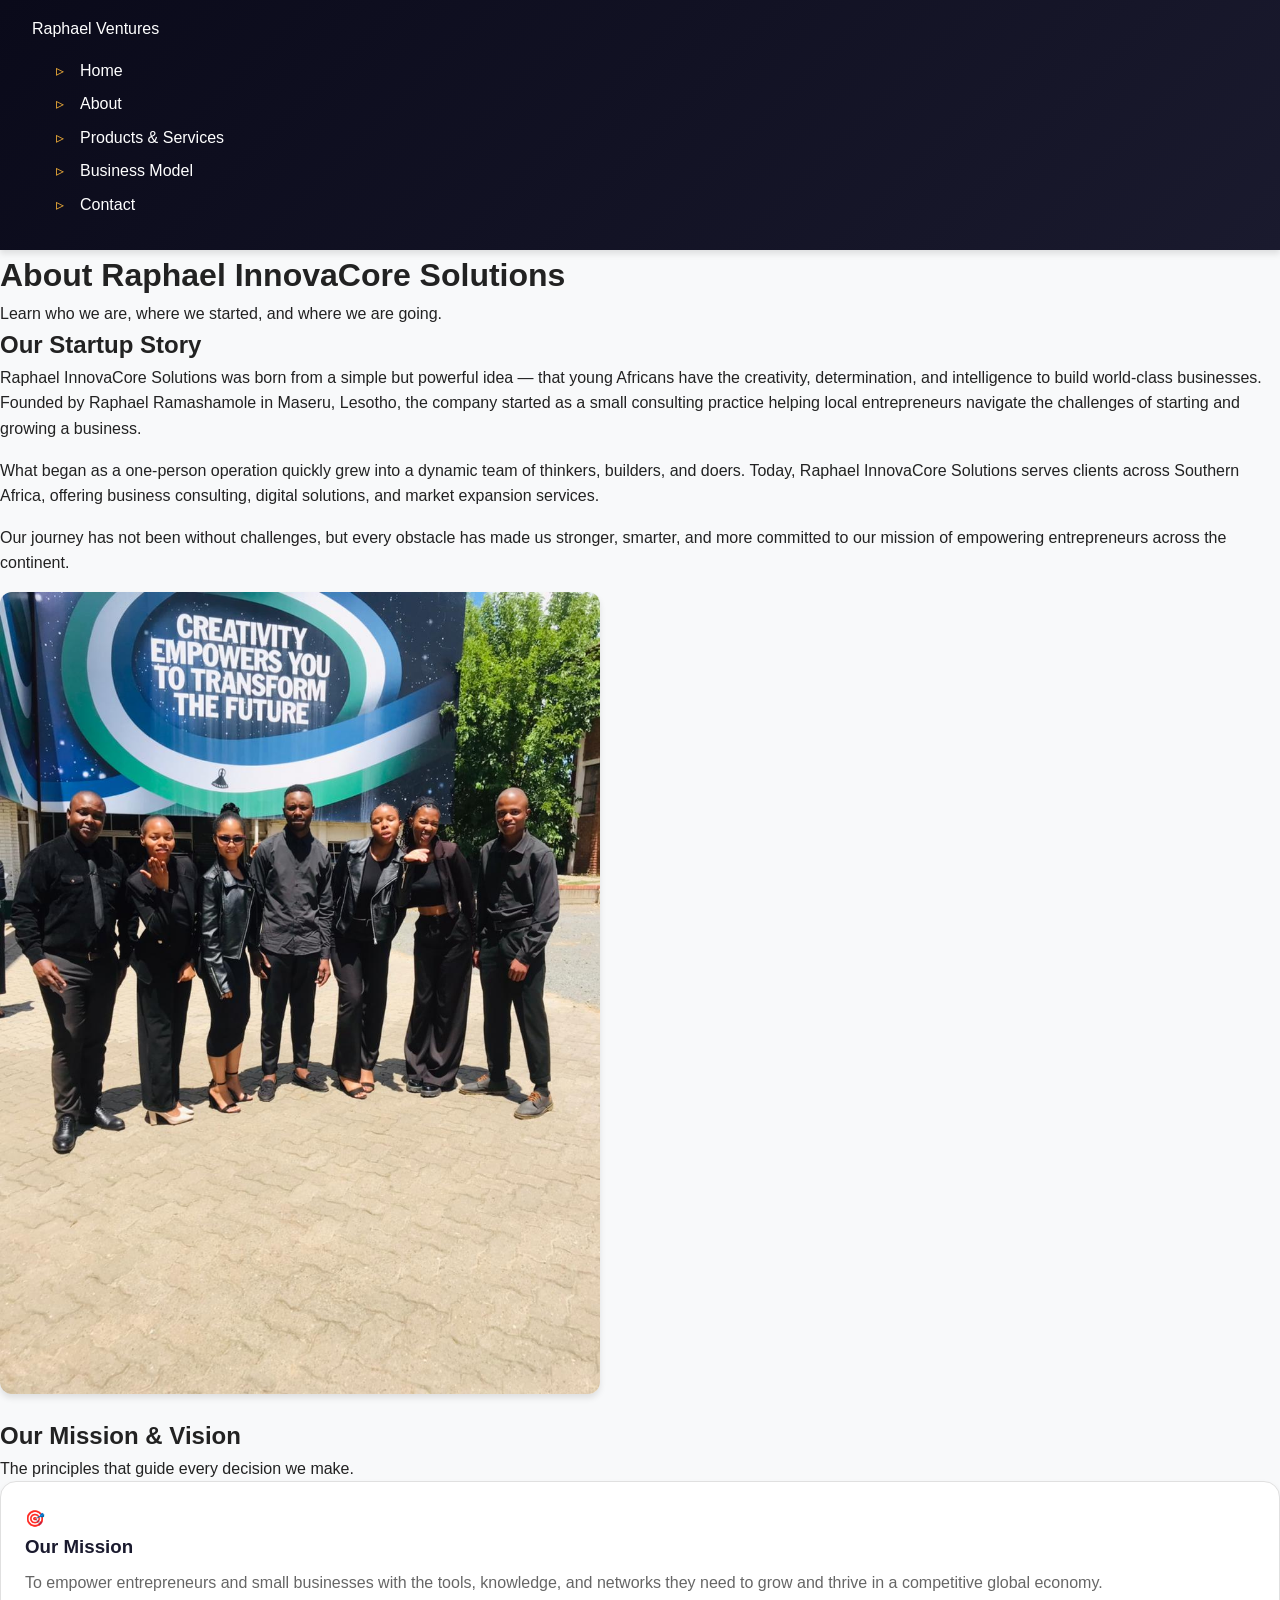
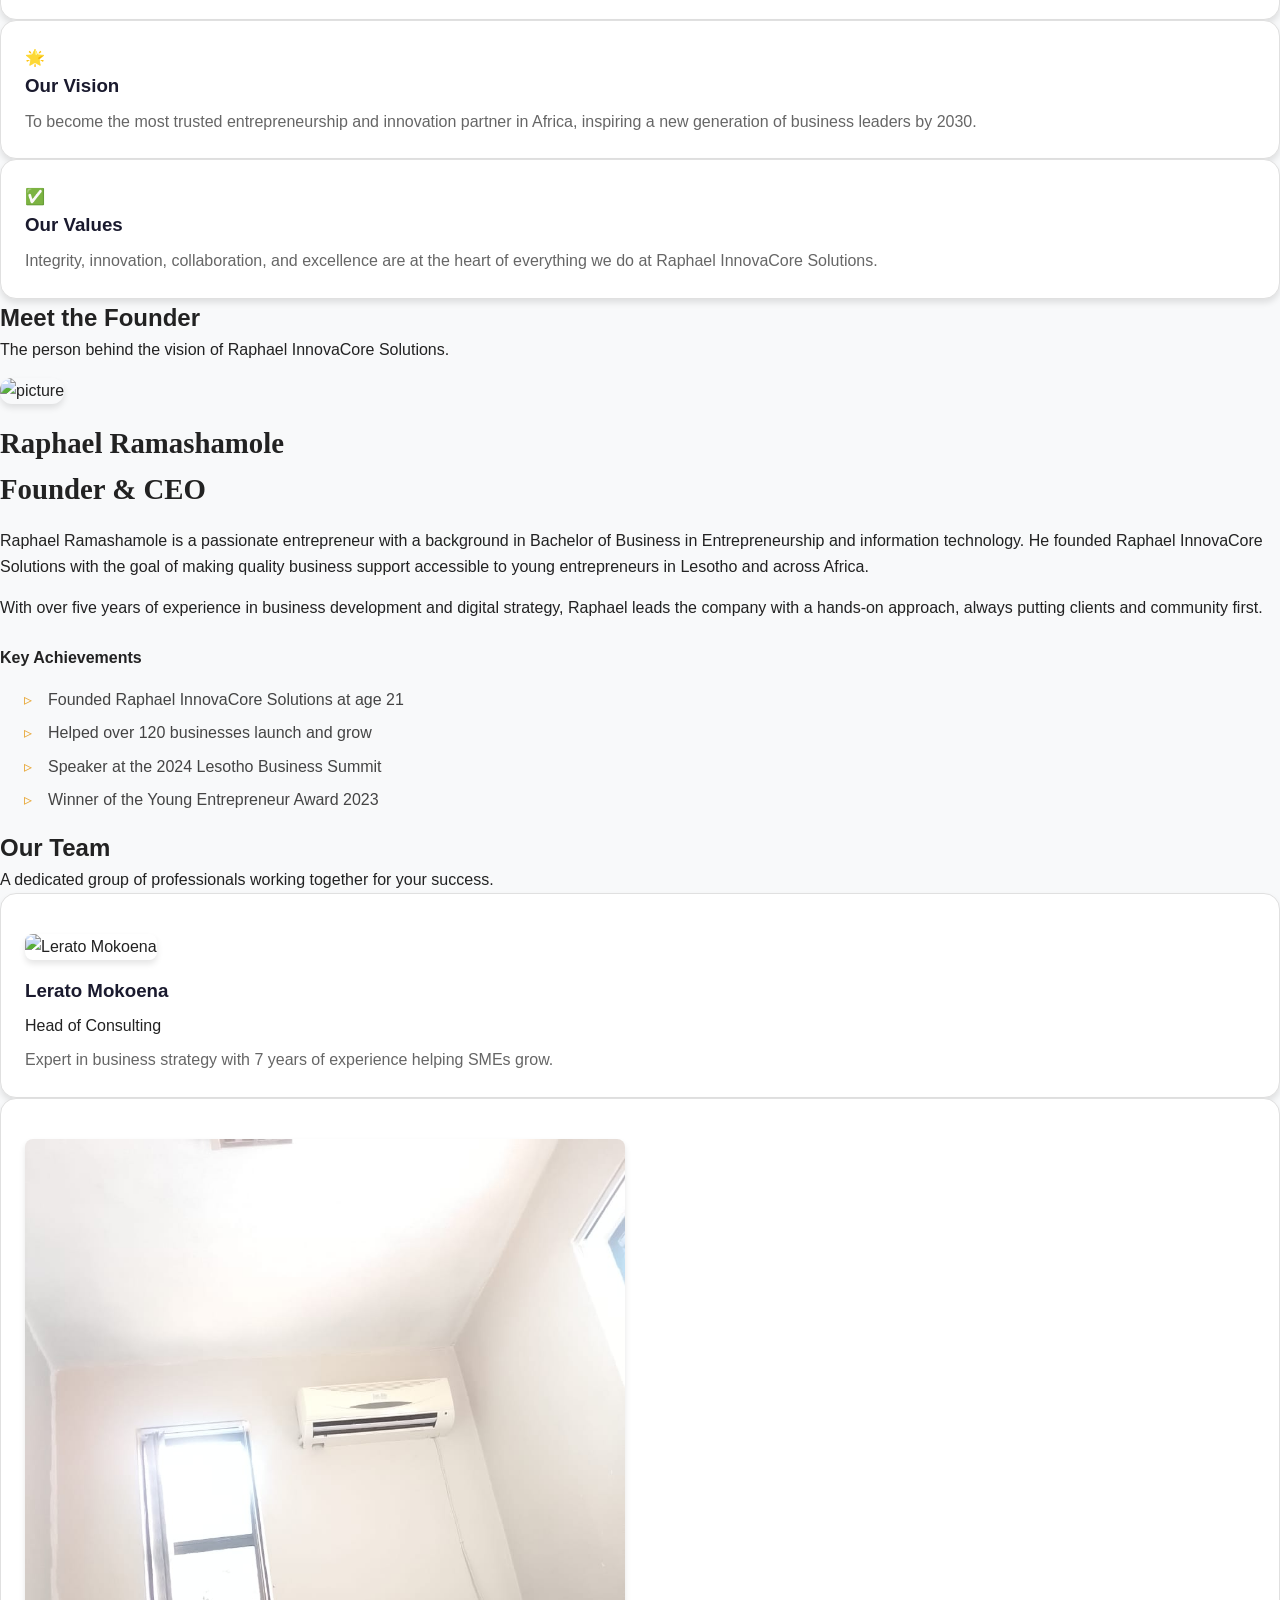
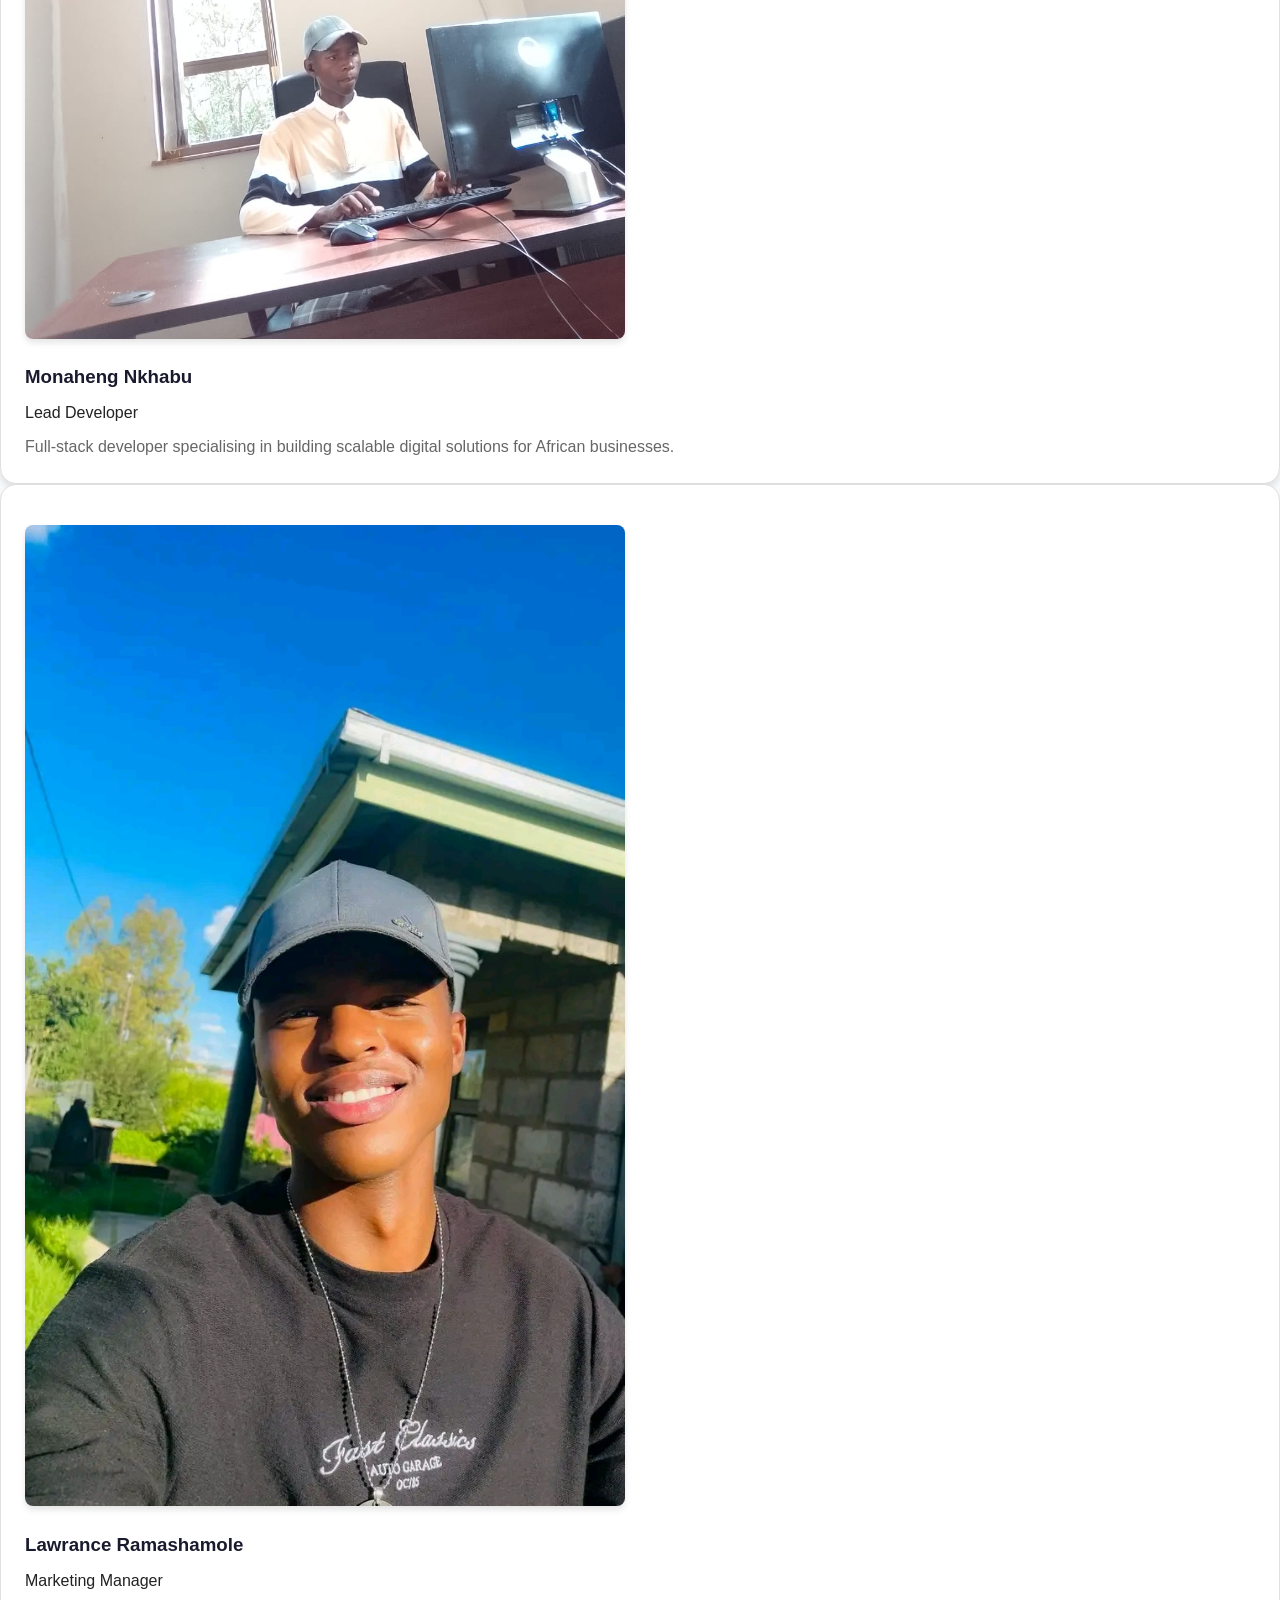
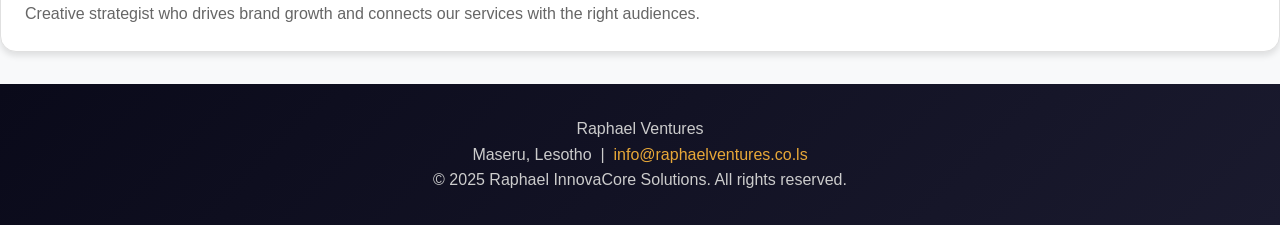
==== about.html @ e652eeef "Add files via upload" ====
<!DOCTYPE html>
<html lang="en">
<head>
  <meta charset="UTF-8" />
  <meta name="viewport" content="width=device-width, initial-scale=1.0" />
  <title>Raphael InnovaCore Solutions | About</title>
  <link rel="stylesheet" href="style.css" />
</head>
<body>

  <!-- ==================== NAVIGATION ==================== -->
  <nav>
    <a href="index.html" class="nav-logo">Raphael <span>Ventures</span></a>
    <ul class="nav-links">
      <li><a href="index.html">Home</a></li>
      <li><a href="about.html" class="active">About</a></li>
      <li><a href="products.html">Products &amp; Services</a></li>
      <li><a href="business-model.html">Business Model</a></li>
      <li><a href="contact.html">Contact</a></li>
    </ul>
  </nav>

  <!-- ==================== PAGE BANNER ==================== -->
  <div class="page-banner">
    <h1>About <span>Raphael InnovaCore Solutions</span></h1>
    <p>Learn who we are, where we started, and where we are going.</p>
  </div>

  <!-- ==================== OUR STORY ==================== -->
  <section>
    <div class="two-col">
      <div>
        <h2 class="section-title">Our <span>Startup Story</span></h2>
        <p style="color: var(--gray); margin-bottom: 16px;">
          Raphael InnovaCore Solutions was born from a simple but powerful idea — that young
          Africans have the creativity, determination, and intelligence to build
          world-class businesses. Founded by Raphael Ramashamole in Maseru, Lesotho, the company
          started as a small consulting practice helping local entrepreneurs navigate
          the challenges of starting and growing a business.
        </p>
        <p style="color: var(--gray); margin-bottom: 16px;">
          What began as a one-person operation quickly grew into a dynamic team of
          thinkers, builders, and doers. Today, Raphael InnovaCore Solutions serves clients
          across Southern Africa, offering business consulting, digital solutions,
          and market expansion services.
        </p>
        <p style="color: var(--gray);">
          Our journey has not been without challenges, but every obstacle has made
          us stronger, smarter, and more committed to our mission of empowering
          entrepreneurs across the continent.
        </p>
      </div>
      <div>
        <img
          src="group.jpg" alt="group"
        />
      </div>
    </div>
  </section>

  <!-- ==================== MISSION & VISION ==================== -->
  <section class="bg-white">
    <h2 class="section-title">Our Mission <span>&amp; Vision</span></h2>
    <p class="section-subtitle">The principles that guide every decision we make.</p>
    <div class="cards-grid">

      <div class="card">
        <div class="card-icon">&#127919;</div>
        <h3>Our Mission</h3>
        <p>To empower entrepreneurs and small businesses with the tools, knowledge, and networks they need to grow and thrive in a competitive global economy.</p>
      </div>

      <div class="card">
        <div class="card-icon">&#127775;</div>
        <h3>Our Vision</h3>
        <p>To become the most trusted entrepreneurship and innovation partner in Africa, inspiring a new generation of business leaders by 2030.</p>
      </div>

      <div class="card">
        <div class="card-icon">&#9989;</div>
        <h3>Our Values</h3>
        <p>Integrity, innovation, collaboration, and excellence are at the heart of everything we do at Raphael InnovaCore Solutions.</p>
      </div>

    </div>
  </section>

  <!-- ==================== MEET THE FOUNDER ==================== -->
  <section>
    <h2 class="section-title">Meet the <span>Founder</span></h2>
    <p class="section-subtitle">The person behind the vision of Raphael InnovaCore Solutions.</p>
    <div class="two-col">
      <div>
        <img
          src="picture.png" alt="picture"
        />
      </div>
      <div>
        <h3 style="font-family:'Playfair Display',serif; font-size:1.8rem; margin-bottom:16px;">
          Raphael Ramashamole<br /><span style="color:var(--accent);">Founder &amp; CEO</span>
        </h3>
        <p style="color:var(--gray); margin-bottom:16px;">
          Raphael Ramashamole is a passionate entrepreneur with a background in Bachelor of Business in Entrepreneurship
          and information technology. He founded Raphael InnovaCore Solutions with
          the goal of making quality business support accessible to young
          entrepreneurs in Lesotho and across Africa.
        </p>
        <p style="color:var(--gray); margin-bottom:24px;">
          With over five years of experience in business development and digital
          strategy, Raphael leads the company with a hands-on approach, always
          putting clients and community first.
        </p>

        <h4 style="margin-bottom:12px;">Key Achievements</h4>
        <ul class="styled-list">
          <li>Founded Raphael InnovaCore Solutions at age 21</li>
          <li>Helped over 120 businesses launch and grow</li>
          <li>Speaker at the 2024 Lesotho Business Summit</li>
          <li>Winner of the Young Entrepreneur Award 2023</li>
        </ul>
      </div>
    </div>
  </section>

  <!-- ==================== OUR TEAM ==================== -->
  <section class="bg-white">
    <h2 class="section-title">Our <span>Team</span></h2>
    <p class="section-subtitle">A dedicated group of professionals working together for your success.</p>
    <div class="cards-grid">

      <div class="card">
        <img
          src="https://images.unsplash.com/photo-1573496359142-b8d87734a5a2?w=300&auto=format&fit=crop"
          alt="Lerato Mokoena"
          style="width:100%; border-radius:8px; margin-bottom:16px;"
        />
        <h3>Lerato Mokoena</h3>
        <p style="color:var(--accent); margin-bottom:8px;">Head of Consulting</p>
        <p>Expert in business strategy with 7 years of experience helping SMEs grow.</p>
      </div>

      <div class="card">
        <img
          src="image.jpg"
          alt="image"
          style="width:100%; border-radius:8px; margin-bottom:16px;"
        />
        <h3>Monaheng Nkhabu</h3>
        <p style="color:var(--accent); margin-bottom:8px;">Lead Developer</p>
        <p>Full-stack developer specialising in building scalable digital solutions for African businesses.</p>
      </div>

      <div class="card">
        <img
          src="photo.jpg" alt="photo"
          style="width:100%; border-radius:8px; margin-bottom:16px;"
        />
        <h3>Lawrance Ramashamole</h3>
        <p style="color:var(--accent); margin-bottom:8px;">Marketing Manager</p>
        <p>Creative strategist who drives brand growth and connects our services with the right audiences.</p>
      </div>

    </div>
  </section>

  <!-- ==================== FOOTER ==================== -->
  <footer>
    <p class="footer-logo">Raphael <span>Ventures</span></p>
    <p>Maseru, Lesotho &nbsp;|&nbsp; <a href="mailto:info@raphaelventures.co.ls">info@raphaelventures.co.ls</a></p>
    <p>&copy; 2025 Raphael InnovaCore Solutions. All rights reserved.</p>
  </footer>

</body>
</html>
---- style.css ----
/* ================================
   RAPHAEL VENTURES - Enhanced Stylesheet
   ================================ */

/* CSS Variables for easy theming */
:root {
    --primary-dark: #0a0a1a;
    --primary-navy: #1a1a2e;
    --primary-gold: #e8a838;
    --primary-gold-dark: #cf8f20;
    --text-dark: #222222;
    --text-light: #444444;
    --text-gray: #666666;
    --bg-light: #f8f9fa;
    --bg-white: #ffffff;
    --border-light: #e0e0e0;
    --shadow-sm: 0 2px 4px rgba(0,0,0,0.1);
    --shadow-md: 0 4px 6px rgba(0,0,0,0.1);
    --shadow-lg: 0 10px 15px rgba(0,0,0,0.1);
    --transition: all 0.3s ease;
}

* {
    margin: 0;
    padding: 0;
    box-sizing: border-box;
}

/* Set font and background for the whole page */
body {
    font-family: 'Segoe UI', Tahoma, Geneva, Verdana, sans-serif;
    background-color: var(--bg-light);
    color: var(--text-dark);
    line-height: 1.6;
}

/* ---- TOP NAVIGATION BAR (Enhanced) ---- */
nav {
    background: linear-gradient(135deg, var(--primary-dark) 0%, var(--primary-navy) 100%);
    padding: 1rem 2rem;
    position: sticky;
    top: 0;
    z-index: 1000;
    box-shadow: var(--shadow-md);
}

nav a {
    color: #ffffff;
    text-decoration: none;
    margin-right: 1.5rem;
    font-size: 1rem;
    font-weight: 500;
    transition: var(--transition);
    position: relative;
    padding-bottom: 4px;
}

nav a::after {
    content: '';
    position: absolute;
    bottom: 0;
    left: 0;
    width: 0;
    height: 2px;
    background-color: var(--primary-gold);
    transition: var(--transition);
}

nav a:hover::after {
    width: 100%;
}

nav a:hover {
    color: var(--primary-gold);
}

/* Mobile Navigation */
@media (max-width: 768px) {
    nav {
        text-align: center;
        padding: 1rem;
    }
    
    nav a {
        display: inline-block;
        margin: 0.5rem 0.8rem;
        font-size: 0.9rem;
    }
}

/* ---- PAGE HEADER (Enhanced) ---- */
.header {
    background: linear-gradient(135deg, var(--primary-navy) 0%, var(--primary-dark) 100%);
    color: #ffffff;
    padding: 4rem 2rem;
    text-align: center;
    position: relative;
    overflow: hidden;
}

.header::before {
    content: '';
    position: absolute;
    top: -50%;
    right: -50%;
    width: 200%;
    height: 200%;
    background: radial-gradient(circle, rgba(232,168,56,0.1) 0%, transparent 70%);
    animation: pulse 10s ease-in-out infinite;
}

@keyframes pulse {
    0%, 100% { transform: scale(1); opacity: 0.5; }
    50% { transform: scale(1.1); opacity: 0.8; }
}

.header h1 {
    font-size: 3rem;
    margin-bottom: 1rem;
    position: relative;
    z-index: 1;
    animation: fadeInUp 0.8s ease;
}

.header p {
    font-size: 1.2rem;
    color: #e0e0e0;
    position: relative;
    z-index: 1;
    animation: fadeInUp 0.8s ease 0.2s forwards;
    opacity: 0;
    animation-fill-mode: forwards;
}

@keyframes fadeInUp {
    from {
        opacity: 0;
        transform: translateY(30px);
    }
    to {
        opacity: 1;
        transform: translateY(0);
    }
}

/* ---- MAIN CONTENT AREA (Enhanced) ---- */
.content {
    max-width: 1200px;
    margin: 2rem auto;
    padding: 2rem;
    background-color: var(--bg-white);
    border-radius: 1rem;
    box-shadow: var(--shadow-lg);
    animation: fadeIn 0.6s ease;
}

@keyframes fadeIn {
    from { opacity: 0; transform: translateY(20px); }
    to { opacity: 1; transform: translateY(0); }
}

.content h2 {
    color: var(--primary-navy);
    border-left: 4px solid var(--primary-gold);
    padding-left: 1rem;
    margin: 1.5rem 0 1rem 0;
    font-size: 1.8rem;
}

.content h2:first-of-type {
    margin-top: 0;
}

.content h3 {
    color: var(--primary-navy);
    margin: 1rem 0 0.5rem 0;
    font-size: 1.4rem;
}

.content p {
    font-size: 1rem;
    line-height: 1.8;
    color: var(--text-light);
    margin-bottom: 1rem;
}

/* ---- BUTTON STYLE (Enhanced) ---- */
a.button, button.button {
    background: linear-gradient(135deg, var(--primary-gold) 0%, var(--primary-gold-dark) 100%);
    color: var(--primary-navy);
    padding: 0.875rem 2rem;
    text-decoration: none;
    font-weight: bold;
    border-radius: 2rem;
    display: inline-block;
    margin-top: 1rem;
    transition: var(--transition);
    border: none;
    cursor: pointer;
    font-size: 1rem;
    box-shadow: var(--shadow-sm);
}

a.button:hover, button.button:hover {
    transform: translateY(-2px);
    box-shadow: var(--shadow-md);
    background: linear-gradient(135deg, var(--primary-gold-dark) 0%, var(--primary-gold) 100%);
}

/* ---- IMAGES (Enhanced) ---- */
img {
    width: 100%;
    max-width: 600px;
    border-radius: 0.75rem;
    margin: 1rem 0;
    box-shadow: var(--shadow-md);
    transition: var(--transition);
}

img:hover {
    transform: scale(1.02);
    box-shadow: var(--shadow-lg);
}

/* ---- LISTS (Enhanced) ---- */
ul, ol {
    padding-left: 1.5rem;
    color: var(--text-light);
    margin: 1rem 0;
}

ul li, ol li {
    margin: 0.5rem 0;
}

ul {
    list-style-type: none;
}

ul li {
    position: relative;
    padding-left: 1.5rem;
}

ul li::before {
    content: '▹';
    color: var(--primary-gold);
    position: absolute;
    left: 0;
}

ol {
    list-style-type: none;
    counter-reset: item;
}

ol li {
    counter-increment: item;
    position: relative;
    padding-left: 2rem;
}

ol li::before {
    content: counter(item) ".";
    color: var(--primary-gold);
    font-weight: bold;
    position: absolute;
    left: 0;
}

/* ---- TABLE (Enhanced) ---- */
table {
    width: 100%;
    border-collapse: collapse;
    margin: 1.5rem 0;
    border-radius: 0.75rem;
    overflow: hidden;
    box-shadow: var(--shadow-sm);
}

th {
    background: linear-gradient(135deg, var(--primary-navy) 0%, var(--primary-dark) 100%);
    color: #ffffff;
    padding: 1rem;
    text-align: left;
    font-weight: 600;
}

td {
    padding: 1rem;
    border-bottom: 1px solid var(--border-light);
    color: var(--text-light);
}

tr:hover {
    background-color: rgba(232, 168, 56, 0.05);
}

/* Responsive Table */
@media (max-width: 768px) {
    table {
        display: block;
        overflow-x: auto;
        white-space: nowrap;
    }
}

/* ---- FORM (Enhanced) ---- */
form {
    background-color: var(--bg-light);
    padding: 2rem;
    border-radius: 1rem;
    margin: 1.5rem 0;
}

form p {
    margin-bottom: 1rem;
}

form label {
    display: block;
    font-weight: 600;
    color: var(--primary-navy);
    margin-bottom: 0.5rem;
}

form input, form select, form textarea {
    width: 100%;
    padding: 0.75rem;
    border: 2px solid var(--border-light);
    border-radius: 0.5rem;
    font-size: 1rem;
    transition: var(--transition);
    font-family: inherit;
}

form input:focus, form select:focus, form textarea:focus {
    outline: none;
    border-color: var(--primary-gold);
    box-shadow: 0 0 0 3px rgba(232, 168, 56, 0.1);
}

form input[type="submit"] {
    background: linear-gradient(135deg, var(--primary-gold) 0%, var(--primary-gold-dark) 100%);
    color: var(--primary-navy);
    font-weight: bold;
    cursor: pointer;
    border: none;
    width: auto;
    padding: 0.875rem 2rem;
}

form input[type="submit"]:hover {
    transform: translateY(-2px);
    box-shadow: var(--shadow-md);
}

/* ---- VIDEO CONTAINER ---- */
.video-container {
    position: relative;
    padding-bottom: 56.25%;
    height: 0;
    overflow: hidden;
    border-radius: 0.75rem;
    margin: 1rem 0;
    box-shadow: var(--shadow-md);
}

.video-container iframe {
    position: absolute;
    top: 0;
    left: 0;
    width: 100%;
    height: 100%;
    border: none;
}

/* ---- CARDS (For services/features) ---- */
.card-container {
    display: grid;
    grid-template-columns: repeat(auto-fit, minmax(280px, 1fr));
    gap: 1.5rem;
    margin: 2rem 0;
}

.card {
    background: var(--bg-white);
    border-radius: 1rem;
    padding: 1.5rem;
    box-shadow: var(--shadow-md);
    transition: var(--transition);
    border: 1px solid var(--border-light);
}

.card:hover {
    transform: translateY(-5px);
    box-shadow: var(--shadow-lg);
    border-color: var(--primary-gold);
}

.card h3 {
    color: var(--primary-navy);
    margin-bottom: 0.5rem;
}

.card p {
    color: var(--text-gray);
    margin-bottom: 0;
}

/* ---- STATS SECTION ---- */
.stats {
    display: grid;
    grid-template-columns: repeat(auto-fit, minmax(200px, 1fr));
    gap: 1.5rem;
    margin: 2rem 0;
    text-align: center;
}

.stat-item {
    padding: 1.5rem;
    background: linear-gradient(135deg, var(--bg-light) 0%, #ffffff 100%);
    border-radius: 1rem;
    border: 1px solid var(--border-light);
}

.stat-number {
    font-size: 2.5rem;
    font-weight: bold;
    color: var(--primary-gold);
    display: block;
}

.stat-label {
    color: var(--text-gray);
    font-size: 0.9rem;
}

/* ---- FOOTER (Enhanced) ---- */
footer {
    background: linear-gradient(135deg, var(--primary-dark) 0%, var(--primary-navy) 100%);
    color: #cccccc;
    text-align: center;
    padding: 2rem;
    margin-top: 2rem;
}

footer a {
    color: var(--primary-gold);
    text-decoration: none;
    transition: var(--transition);
}

footer a:hover {
    text-decoration: underline;
}

/* ---- RESPONSIVE DESIGN ---- */
@media (max-width: 768px) {
    .header h1 {
        font-size: 2rem;
    }
    
    .header p {
        font-size: 1rem;
    }
    
    .content {
        margin: 1rem;
        padding: 1.5rem;
    }
    
    .content h2 {
        font-size: 1.5rem;
    }
    
    .card-container {
        grid-template-columns: 1fr;
    }
    
    .stats {
        grid-template-columns: repeat(2, 1fr);
    }
}

@media (max-width: 480px) {
    .stats {
        grid-template-columns: 1fr;
    }
    
    nav a {
        margin: 0.3rem 0.6rem;
        font-size: 0.8rem;
    }
    
    .content {
        padding: 1rem;
    }
}
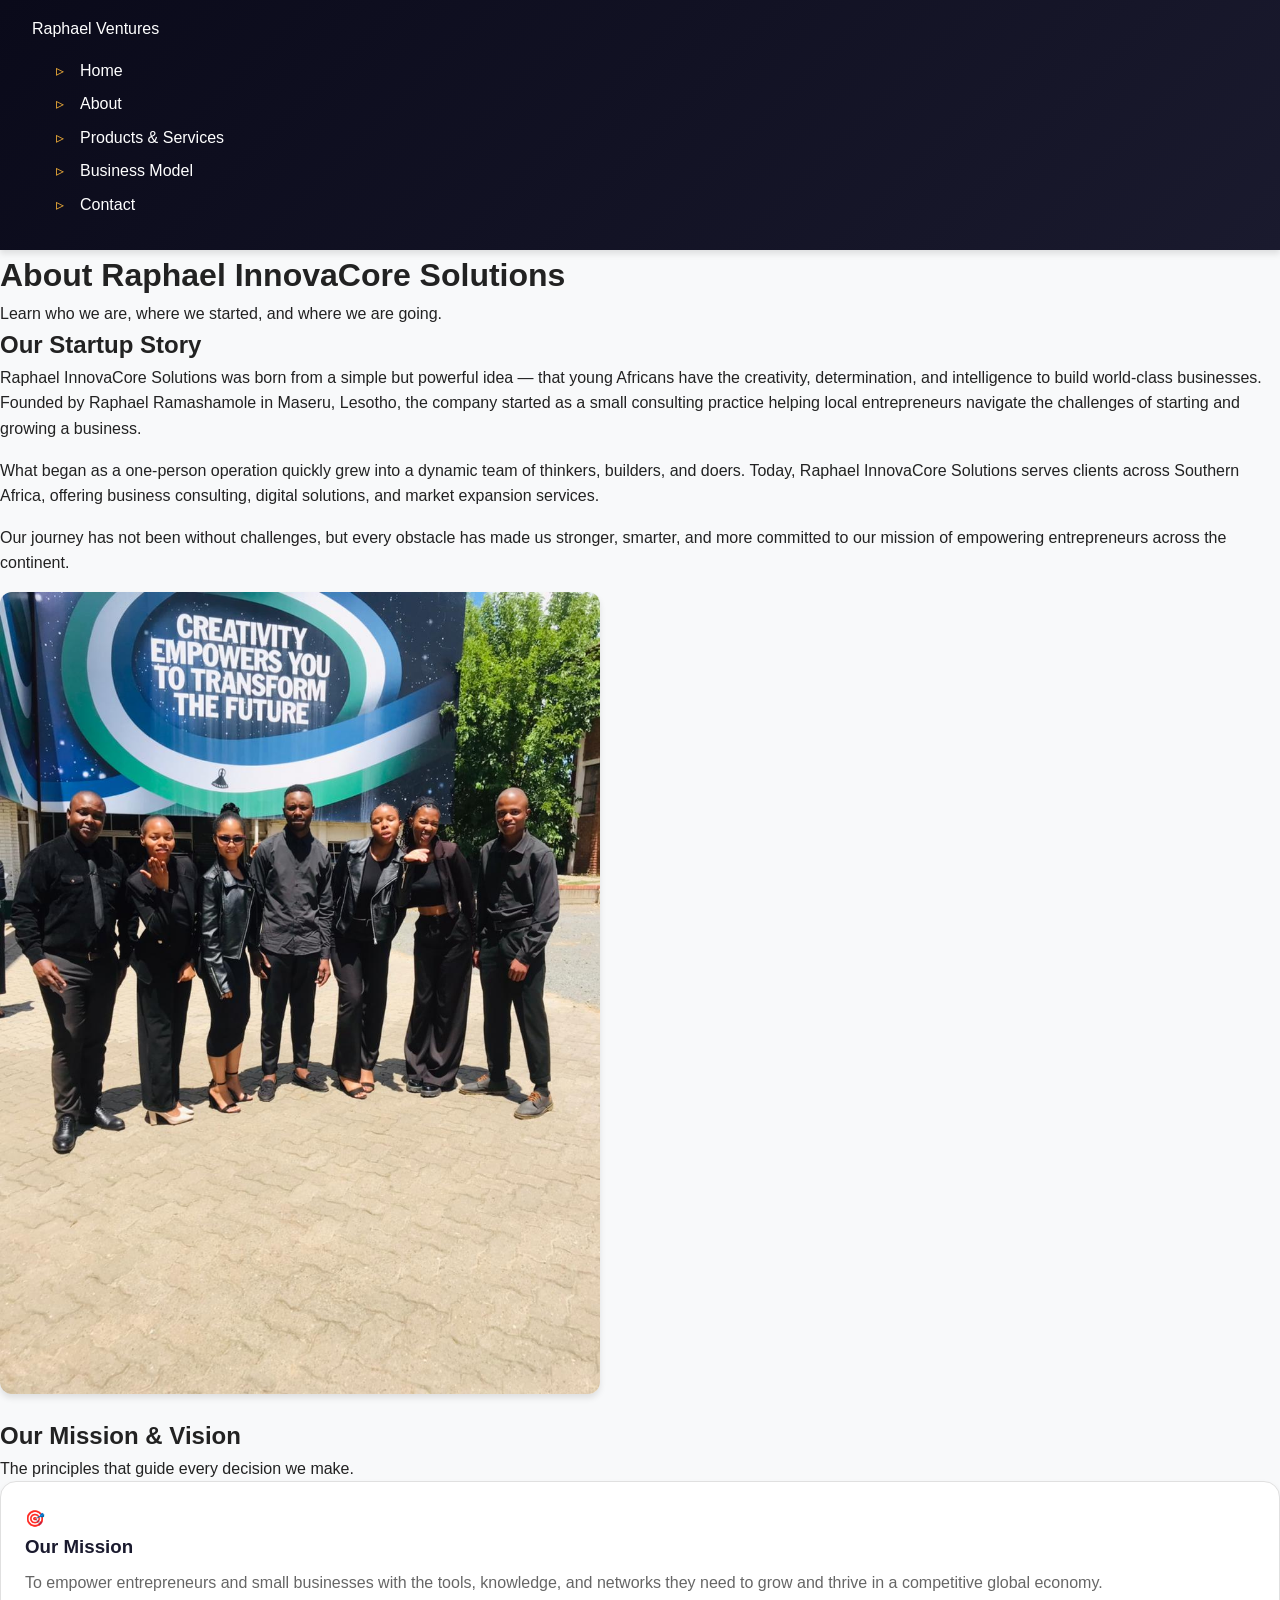
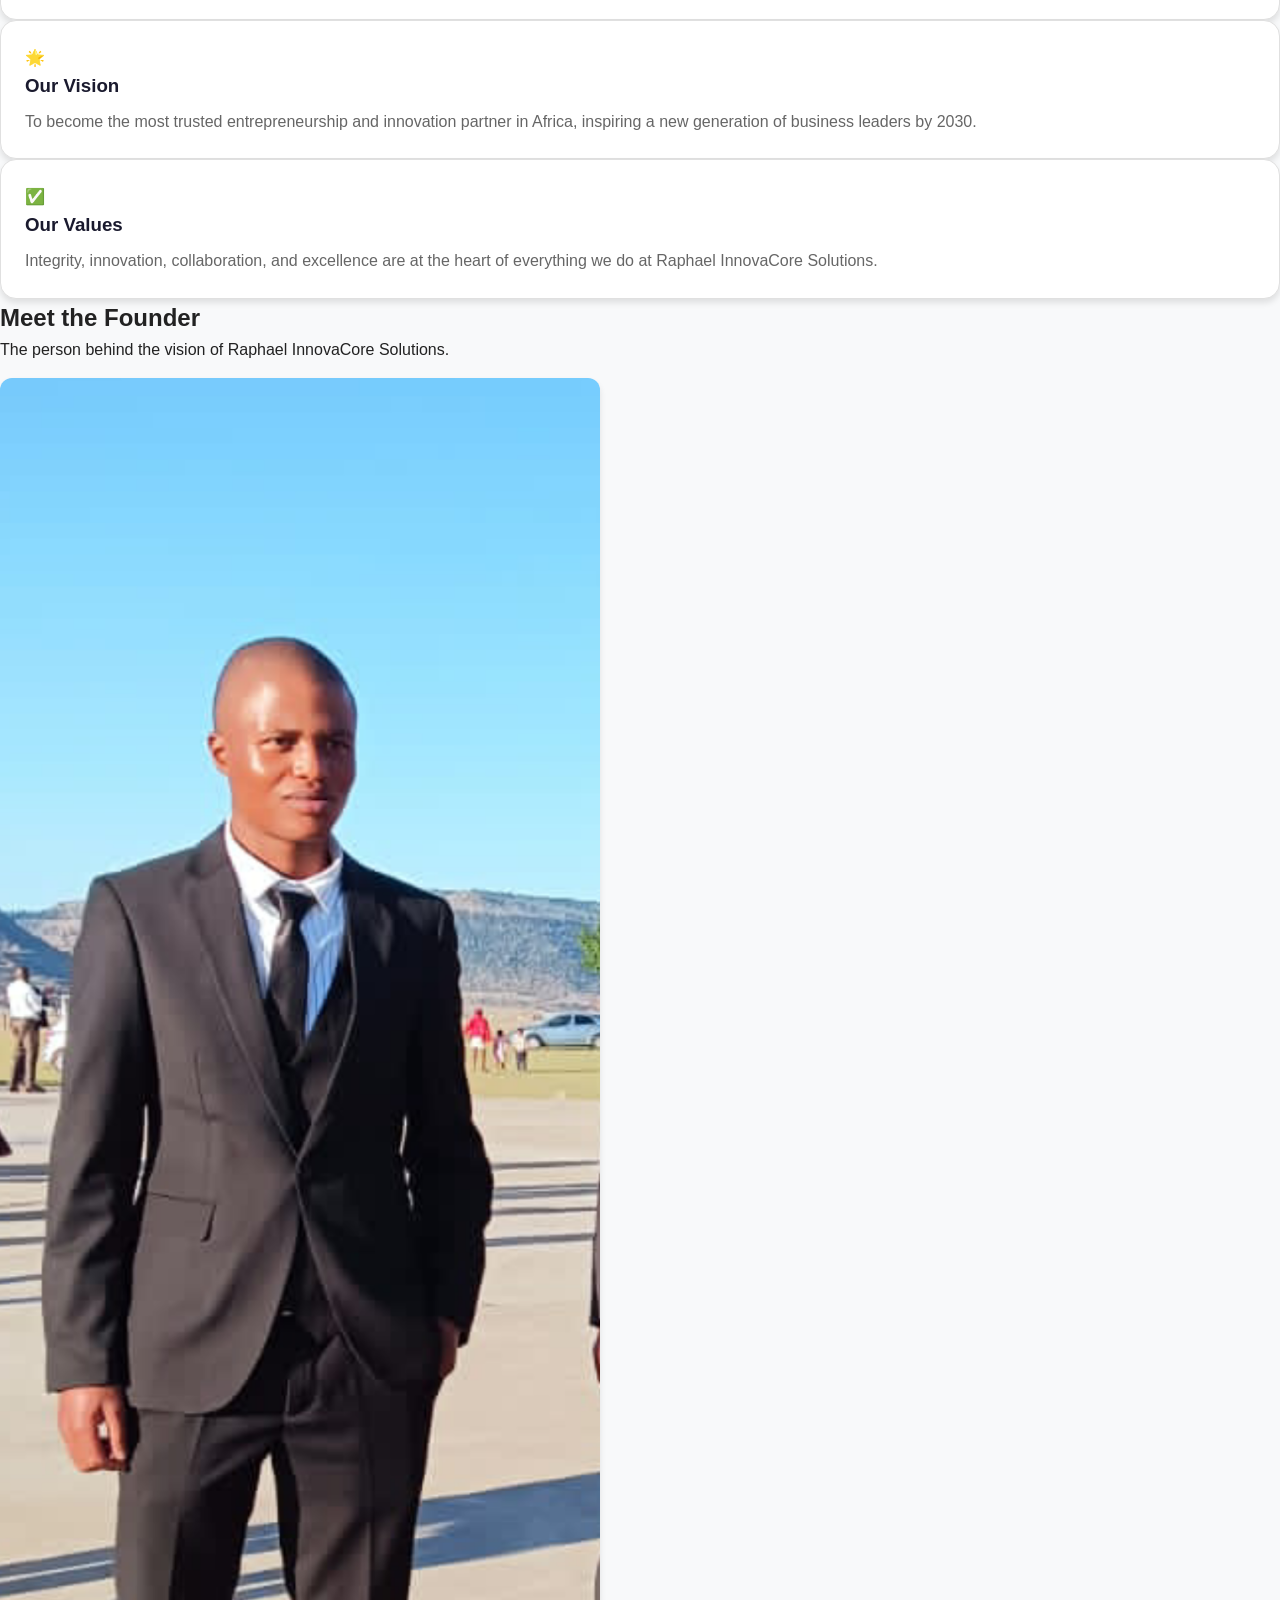
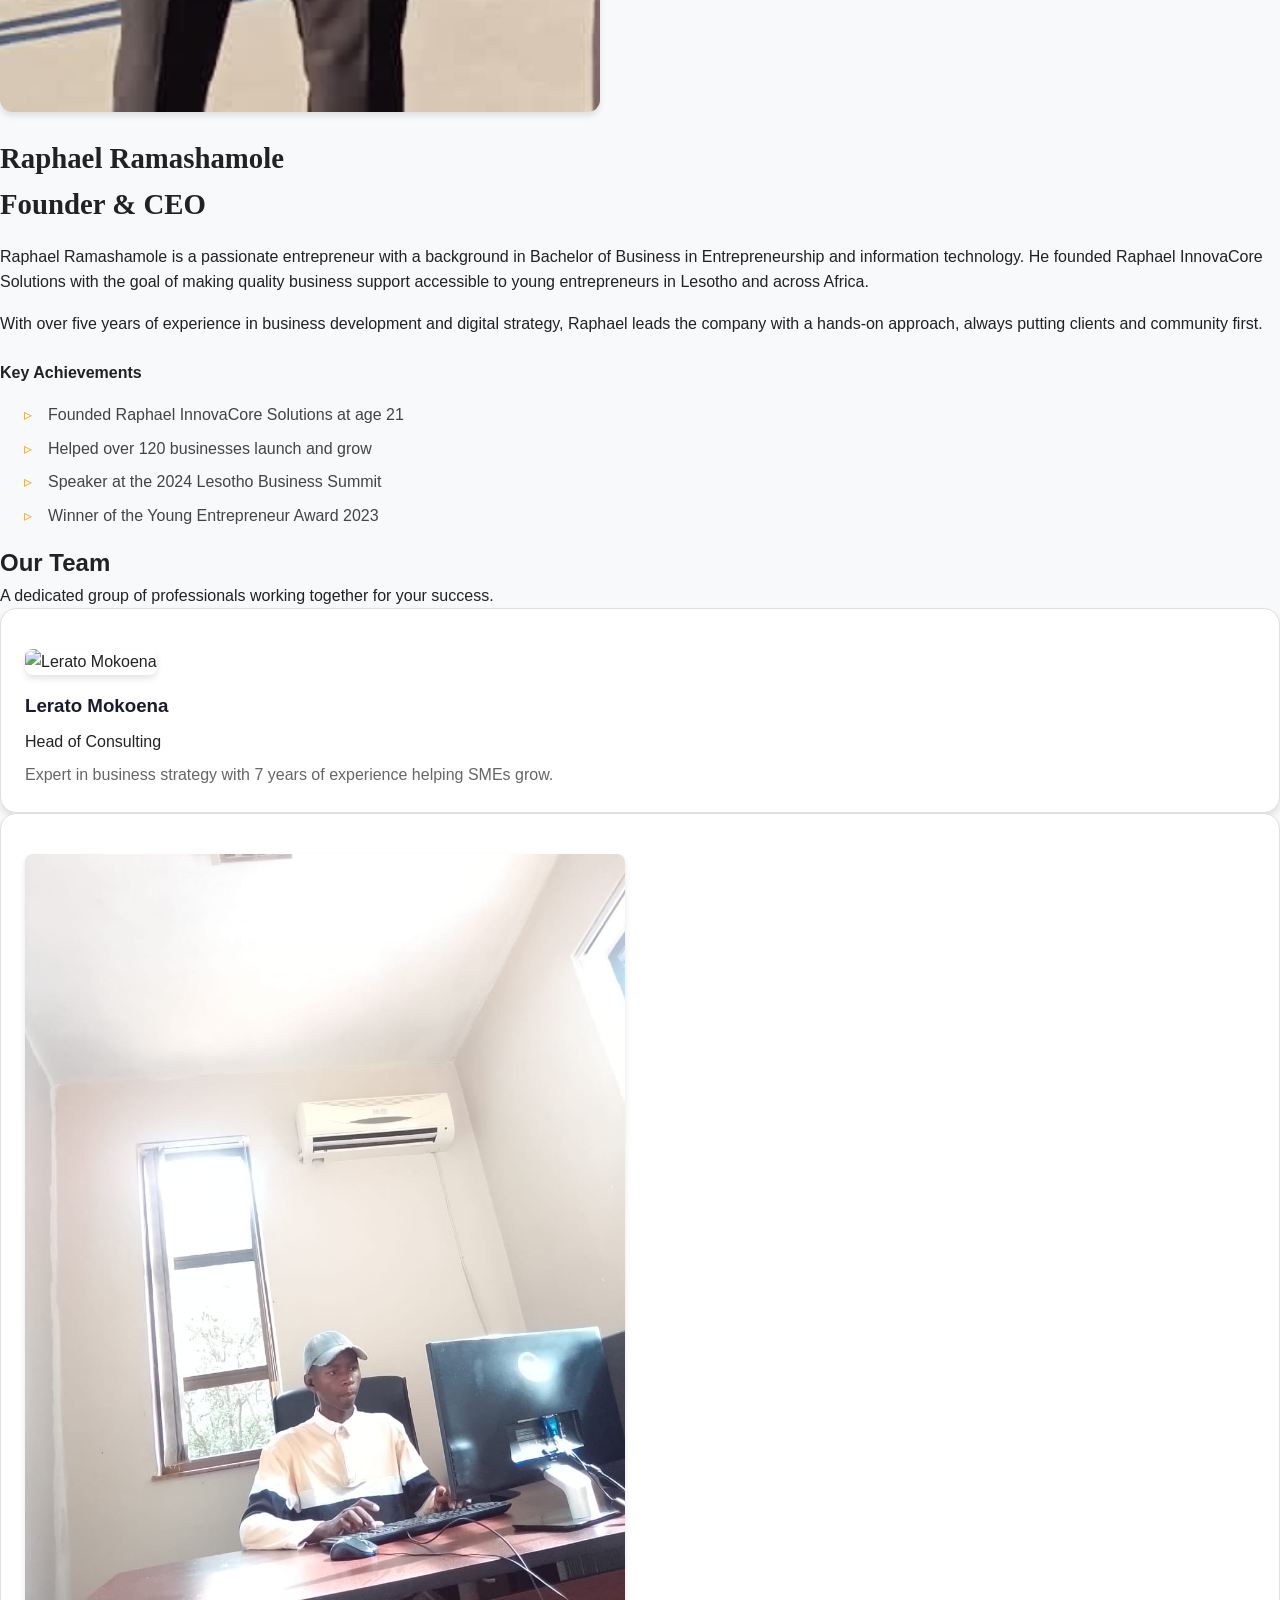
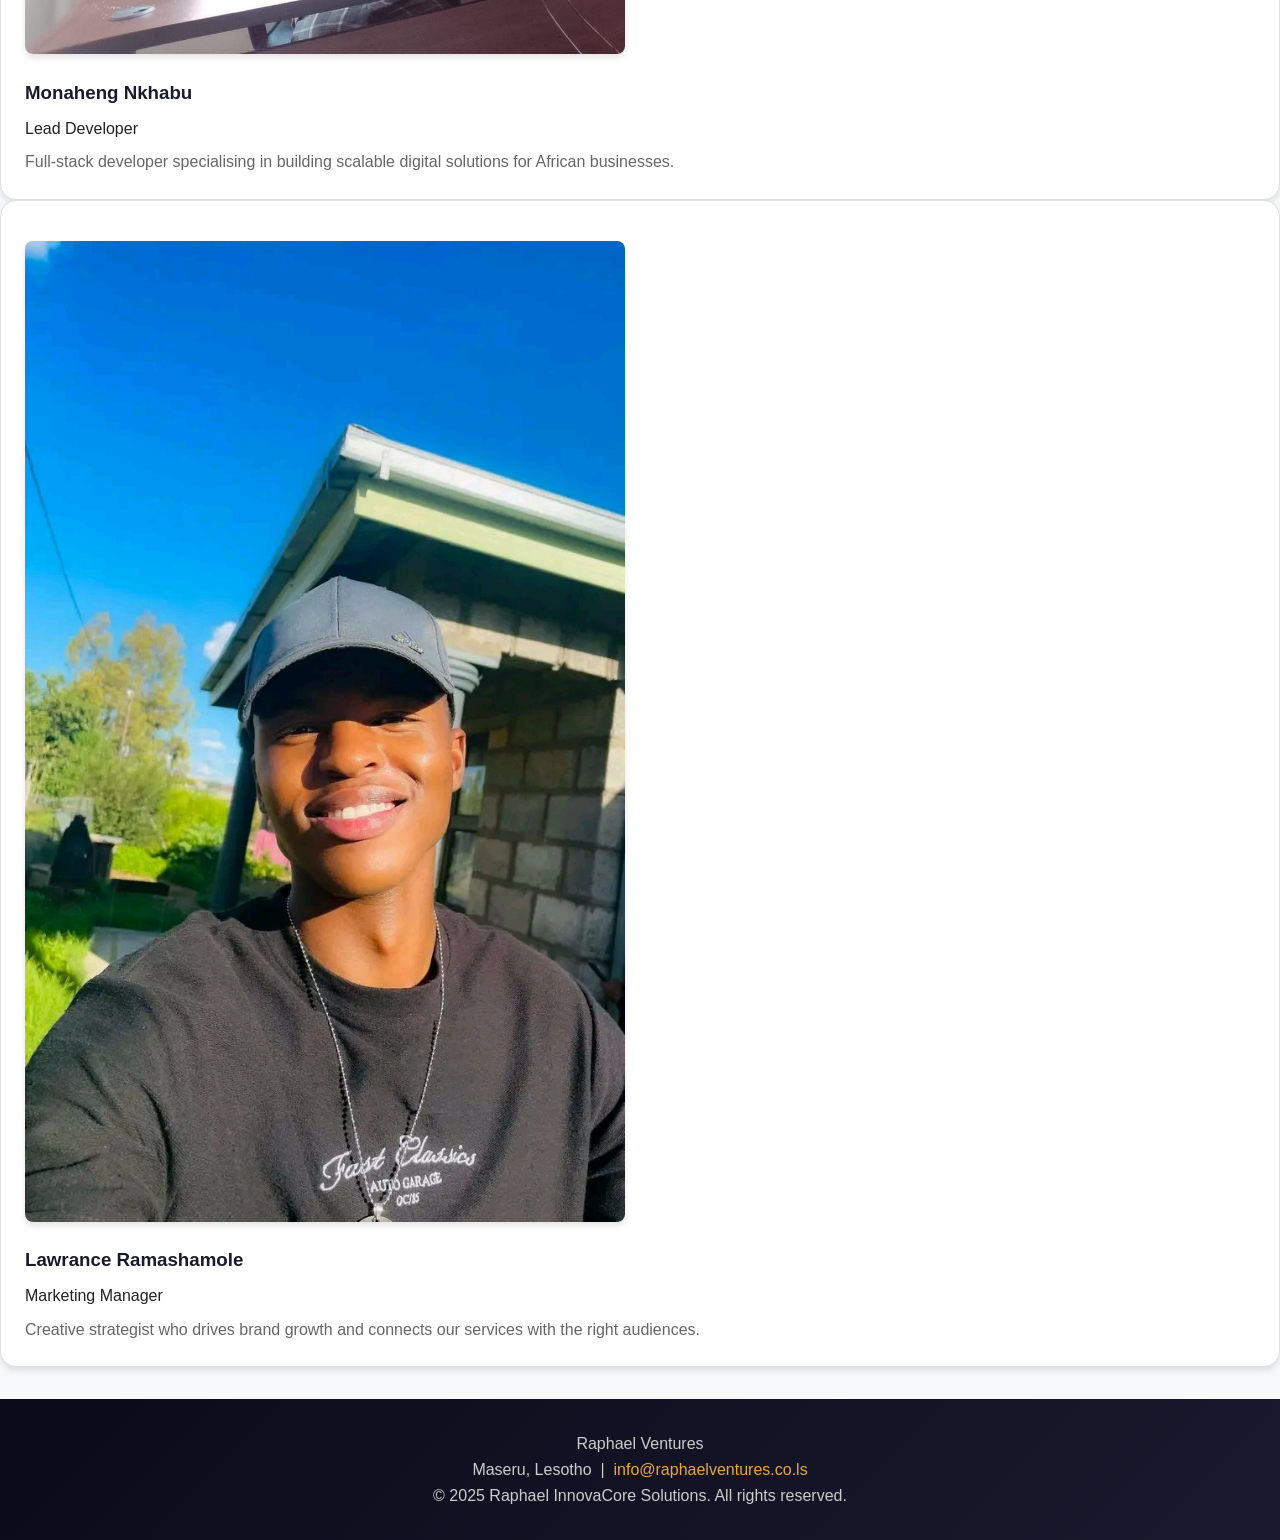
==== commit 65968a9a: "Update about.html" ====
--- a/about.html
+++ b/about.html
@@ -92,7 +92,7 @@
     <div class="two-col">
       <div>
         <img
-          src="picture.png" alt="picture"
+          src="Picture.png" alt="picture"
         />
       </div>
       <div>
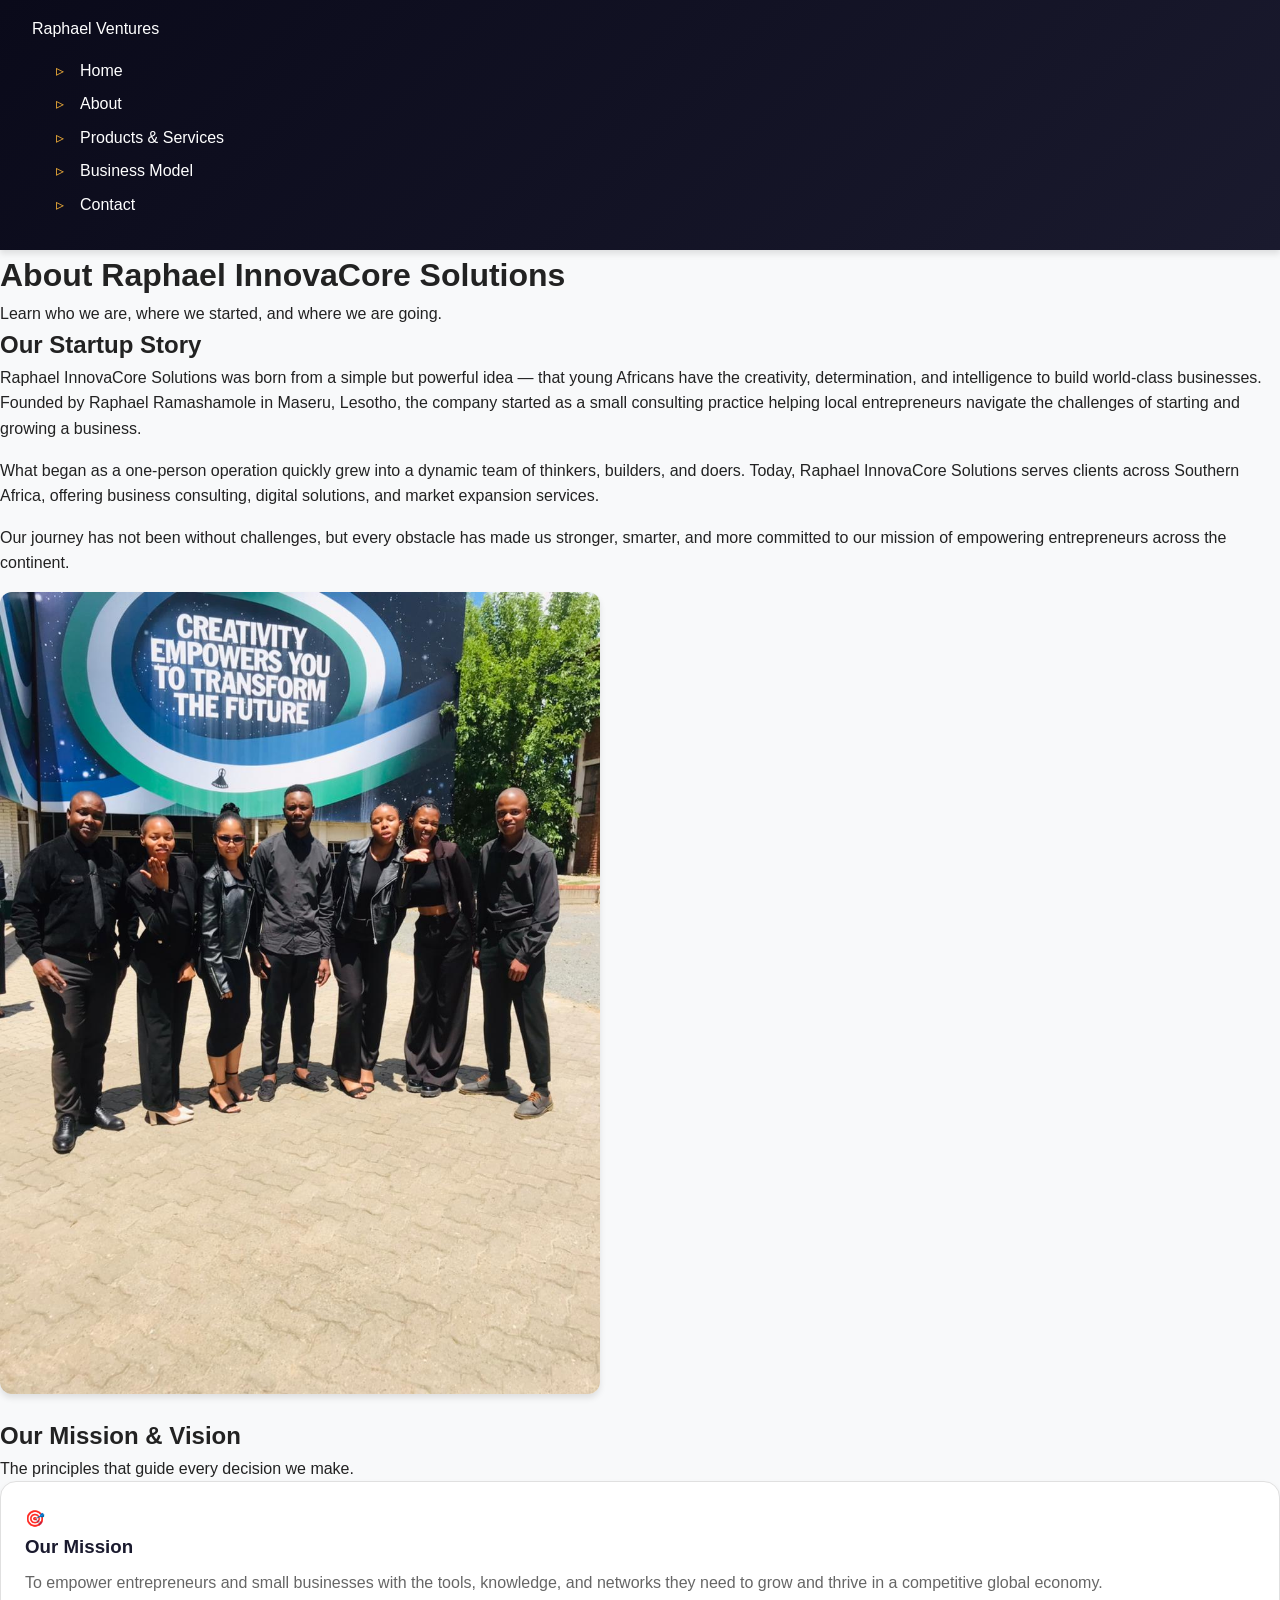
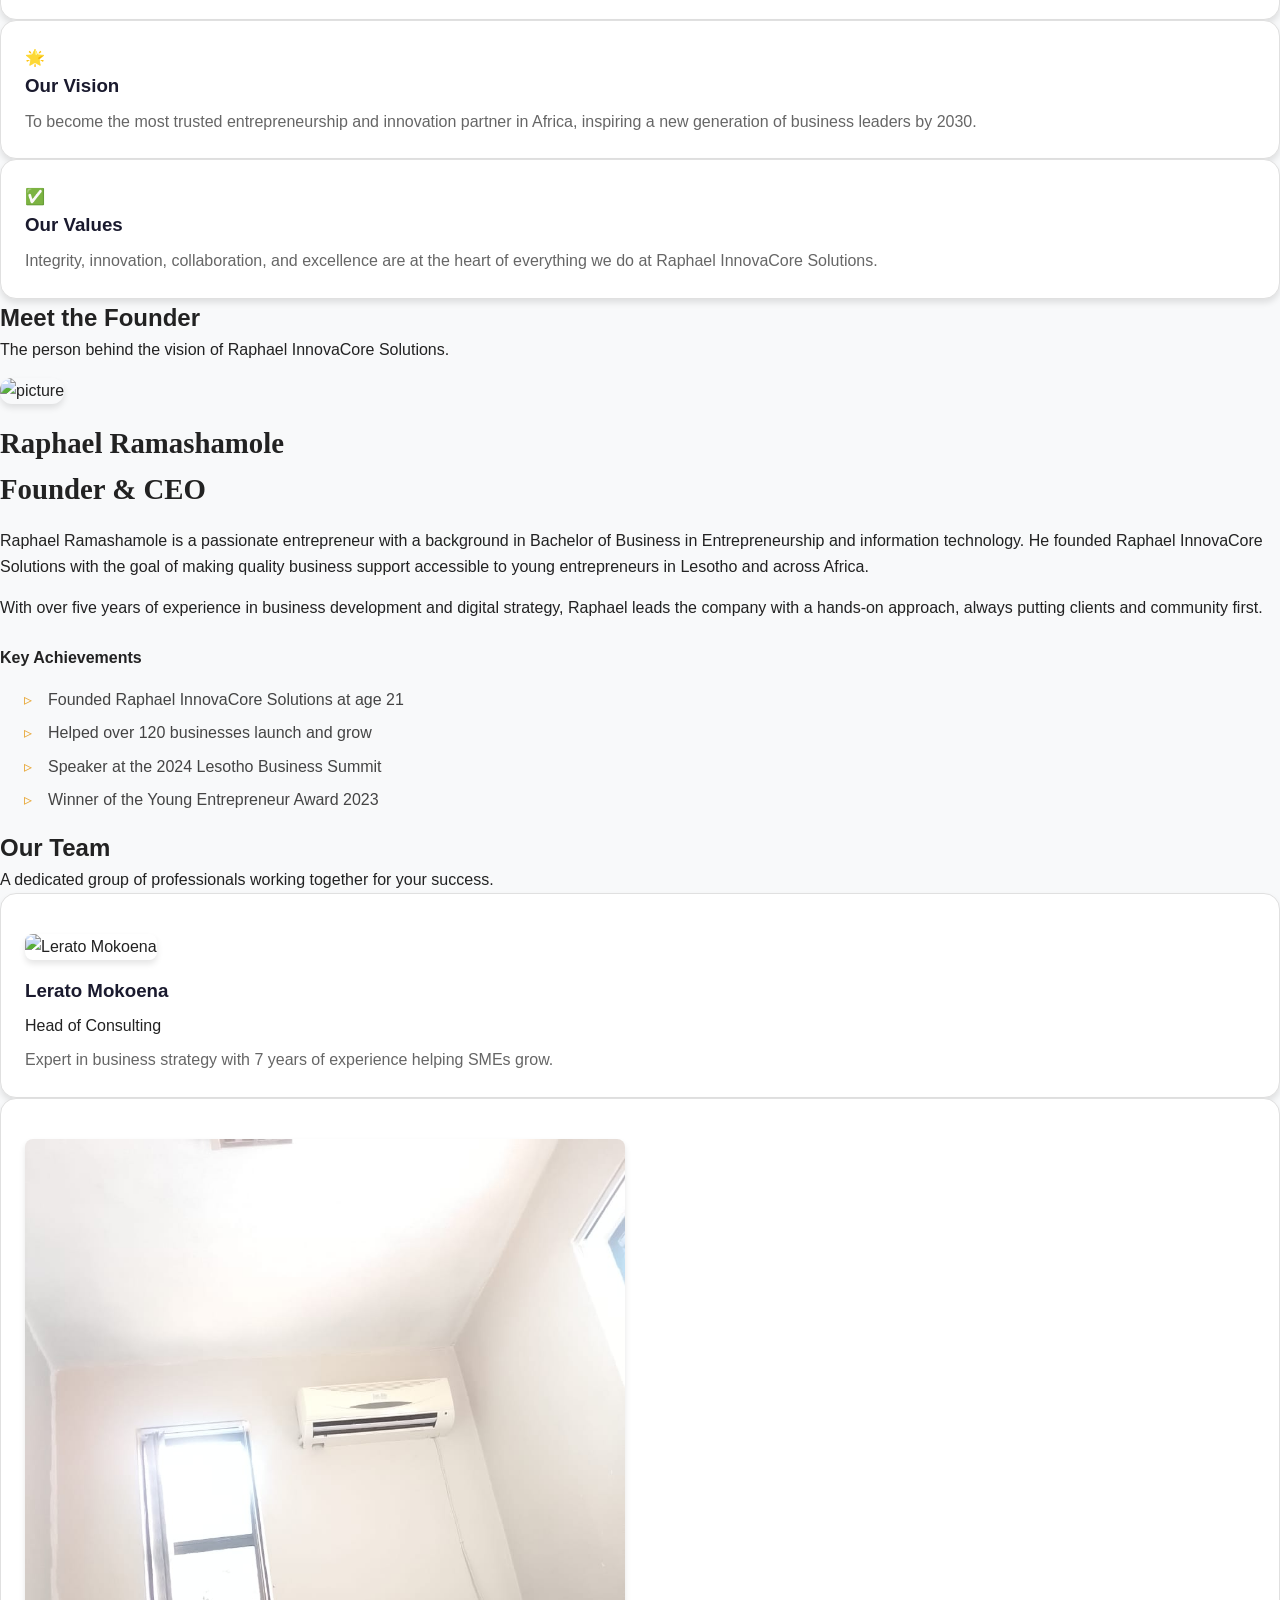
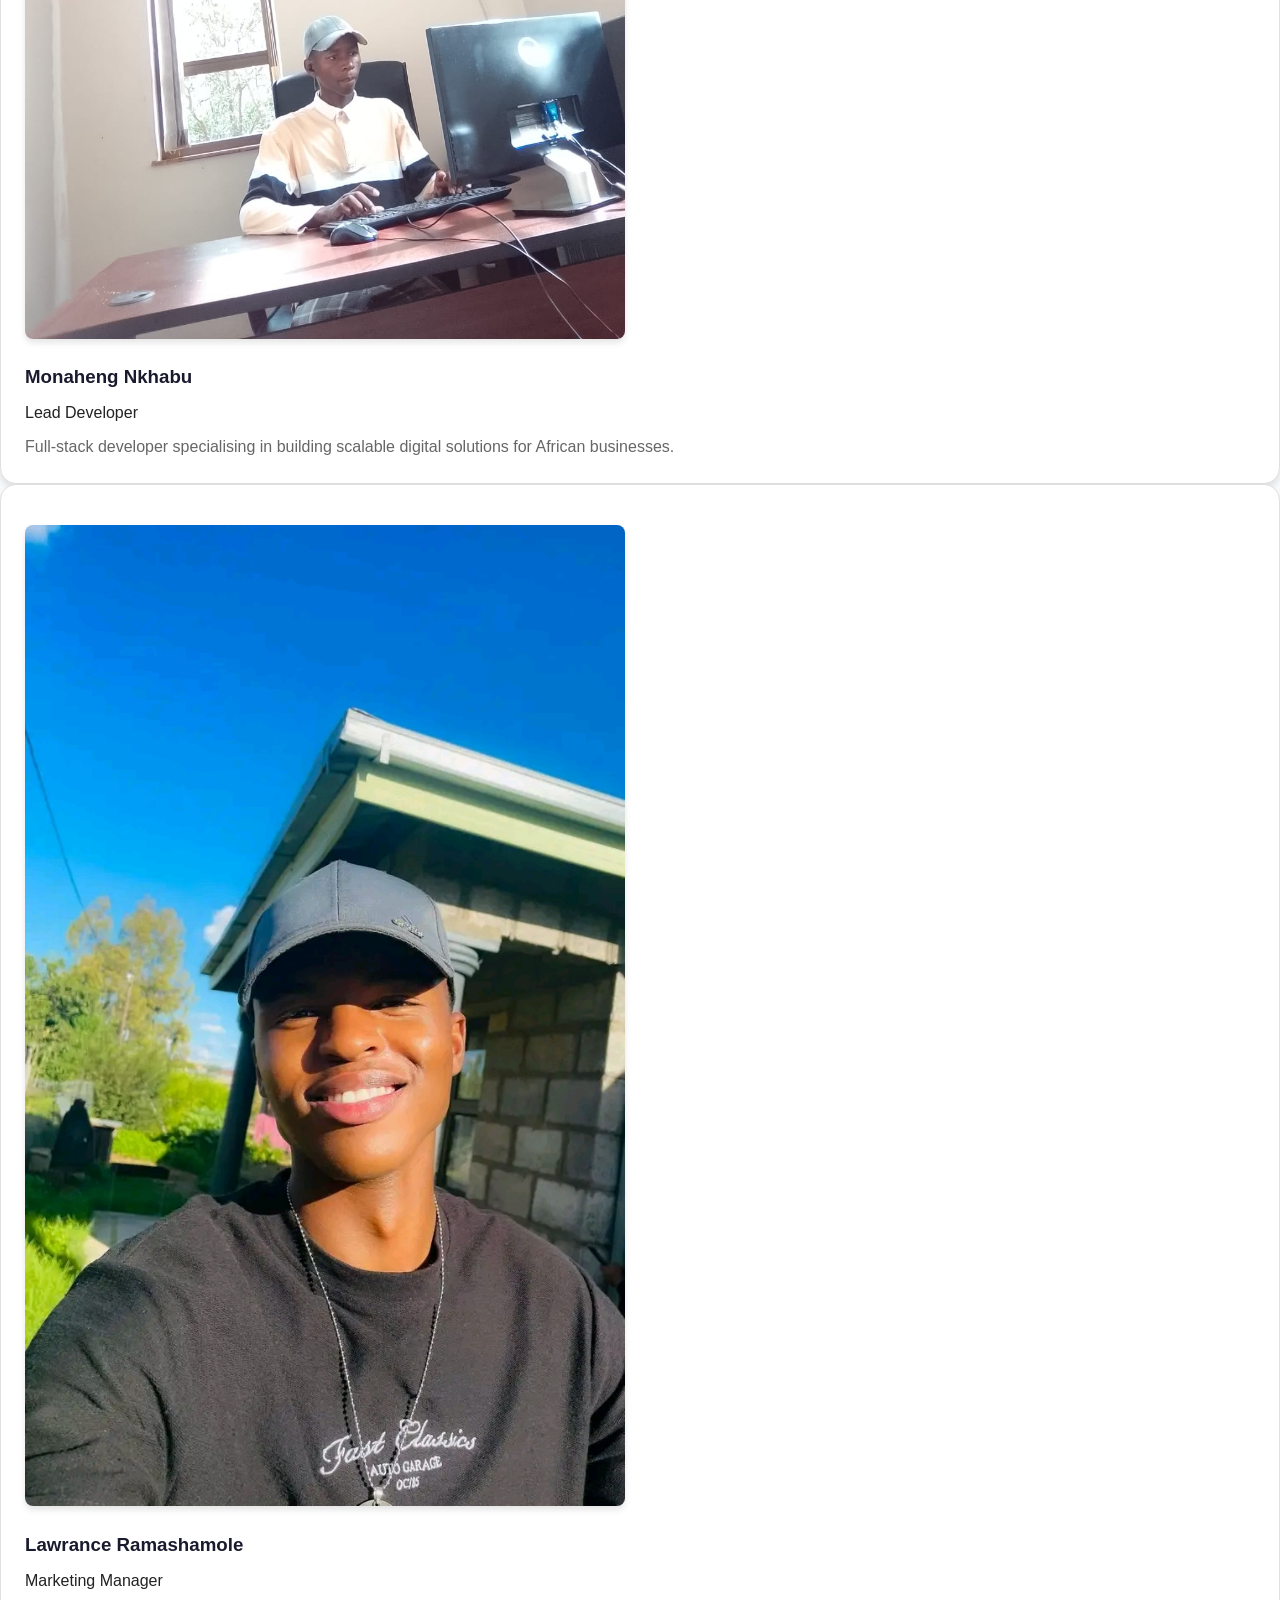
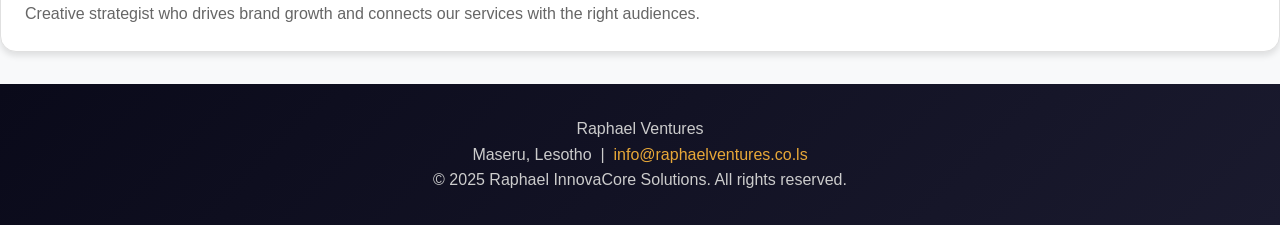
==== commit 2351ecbc: "Update about.html" ====
--- a/about.html
+++ b/about.html
@@ -92,7 +92,7 @@
     <div class="two-col">
       <div>
         <img
-          src="Picture.png" alt="picture"
+          src="picture.png" alt="picture"
         />
       </div>
       <div>
